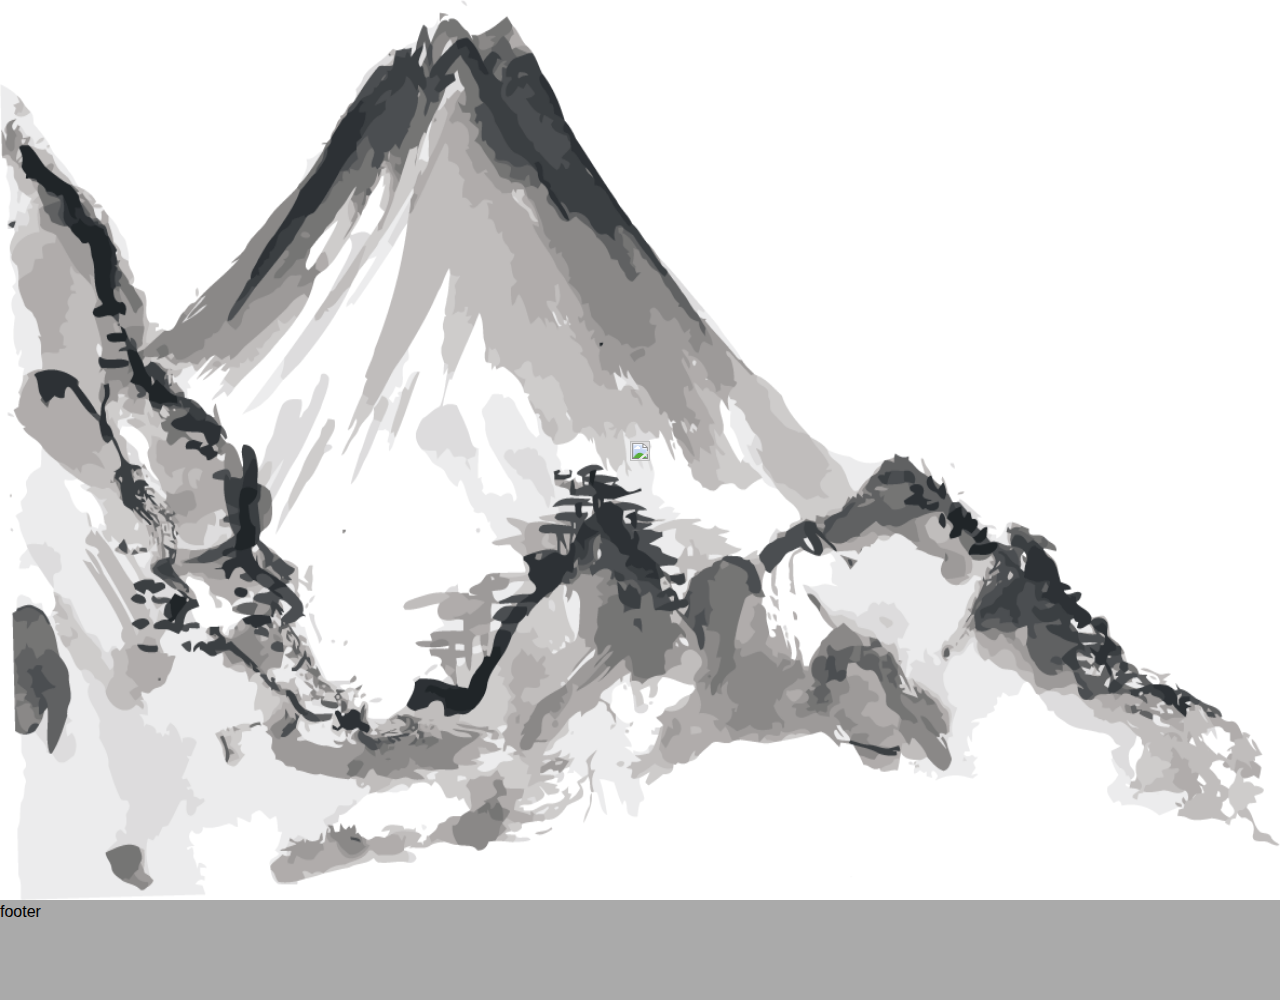
==== index.html @ 41471160 "add all" ====
<!DOCTYPE html>
<html>
  <head>
    <meta charset="utf-8">
    <meta name="viewport" content="width=device-width">
    <meta name="keywords" lang="zh-Hant-TW" content="Parallax design, 視差滾動設計" />
    <meta property="og:description" content="Parallax練習 1"/>
    <meta property="og:title" content="視差滾動設計(Parallax design)練習"/>
    <meta property="og:type" content="website"/>
    <meta property="og:url" content="http://neversay.github.io/parallax/homework1.html"/>
    <title>Parallax Design practice</title>
    <link rel="stylesheet" href="styles/parallax.css"/>
    <link rel="stylesheet" href="styles/simple1.css"/>
    <style>

      /* demo styles */
      body, html {
        overflow: hidden;
      }
      body {
        font: 100% / 1.5 Arial;
      }
      * {
        margin:0;
        padding:0;
      }
      .parallax__layer--deep img{
        vertical-align:top;
      }
      .parallax {
        font-size: 200%;
      }


      .title {
        position: absolute;
        left: 50%;
        top: 50%;
        -webkit-transform: translate(-50%, -50%);
        transform: translate(-50%, -50%);
      }
      .full-screen, .full-screen  img{
        width: 100%;
        height: 100%;
      }

      .fore {
        width:50%;
        height:25vh;
        margin-top:100vh;
        position:relative;
        opacity: 0.9;
      }
      .fore.right {
        opacity: 0.1;
        left:50%;
      }
      .fore.center {
        left:25%;
      }

      .card {
        width: 100%;
        height: 50vh;
        

        margin-top:100vh;
        position: relative;
      }


      .shot {
        width: 100%;
        height: 50vh;
        
        margin-top:150vh;
        position: relative;
        opacity: 0.8;
      }
      .bg1{
        background-image: url("/images/vill.png" )
      }

    </style>
  </head>
  <body>
    <div class="parallax">
      <div class="parallax__group">
        <div class="parallax__layer parallax__layer--fore">
          <div class="full-screen" ><div class="title"><img src="mou2.png" alt=""></div></div>
          <div class="fore">
            <div class="title" >FIRST FORE</div>
           
          </div>
          <div class="fore right">
            <div class="title">FORE11</div>
          </div>
          
          
        </div>

        <div class="parallax__layer parallax__layer--base">
          <div class="shot" style="margin-top:150vh;">
            <div class="title "><img src="images/fight.png" alt=""></div>

          </div>
          <div class="shot">
            <div class="title"> <img src="images/bg1.png" alt=""></div>
          </div>
        
          
        </div>

        <div class="parallax__layer parallax__layer--back">
          <div class="card" style="margin-top:100vh;">
            <div class="title" ><img src="images/mou2.png" alt=""></div>
          </div>
          
          <div class="card" style="background: rgba(0,0,0,0.5);">
            <div class="title">BACK11</div>
          </div>
          
        </div>

        <div class="parallax__layer parallax__layer--deep">
          <div class="full-screen"><img src=" images/moun.png"/></div>
          <div class="full-screen"><img src=" images/vill.png"></div>
          <div class="full-screen"><img src=" https://picsum.photos/1400/400?random2"></div>
          
        </div>
      </div>
    </div>
    <footer style="height: 100px; background-color: #aaa">
      <p>footer</p>
    </footer>
  </body>
</html>
---- styles/parallax.css ----
/* Parallax base styles */
      .parallax {
        height: 500px; /* fallback for older browsers */
        height: 100vh;
        overflow-x: hidden;
        overflow-y: scroll;
        -webkit-perspective: 300px;
        perspective: 300px;
      }
      .parallax__group {
        position: relative;
        height: 500px; /* fallback for older browsers */
        height: 100vh;
        -webkit-transform-style: preserve-3d;
        transform-style: preserve-3d;
      }
      .parallax__layer {
        position: absolute;
        top: 0;
        left: 0;
        right: 0;
        bottom: 0;
      }
      .parallax__layer--fore {
        -webkit-transform: translateZ(90px) scale(.7);
        transform: translateZ(90px) scale(.7);
      }
      .parallax__layer--base {
        -webkit-transform: translateZ(0);
        transform: translateZ(0);
      }
      .parallax__layer--back {
        -webkit-transform: translateZ(-300px) scale(2);
        transform: translateZ(-300px) scale(2);
      }
      .parallax__layer--deep {
        -webkit-transform: translateZ(-600px) scale(3);
        transform: translateZ(-600px) scale(3);
      }
      .parallax__group {
        -webkit-transition: -webkit-transform 0.5s;
        transition: transform 0.5s;
      }
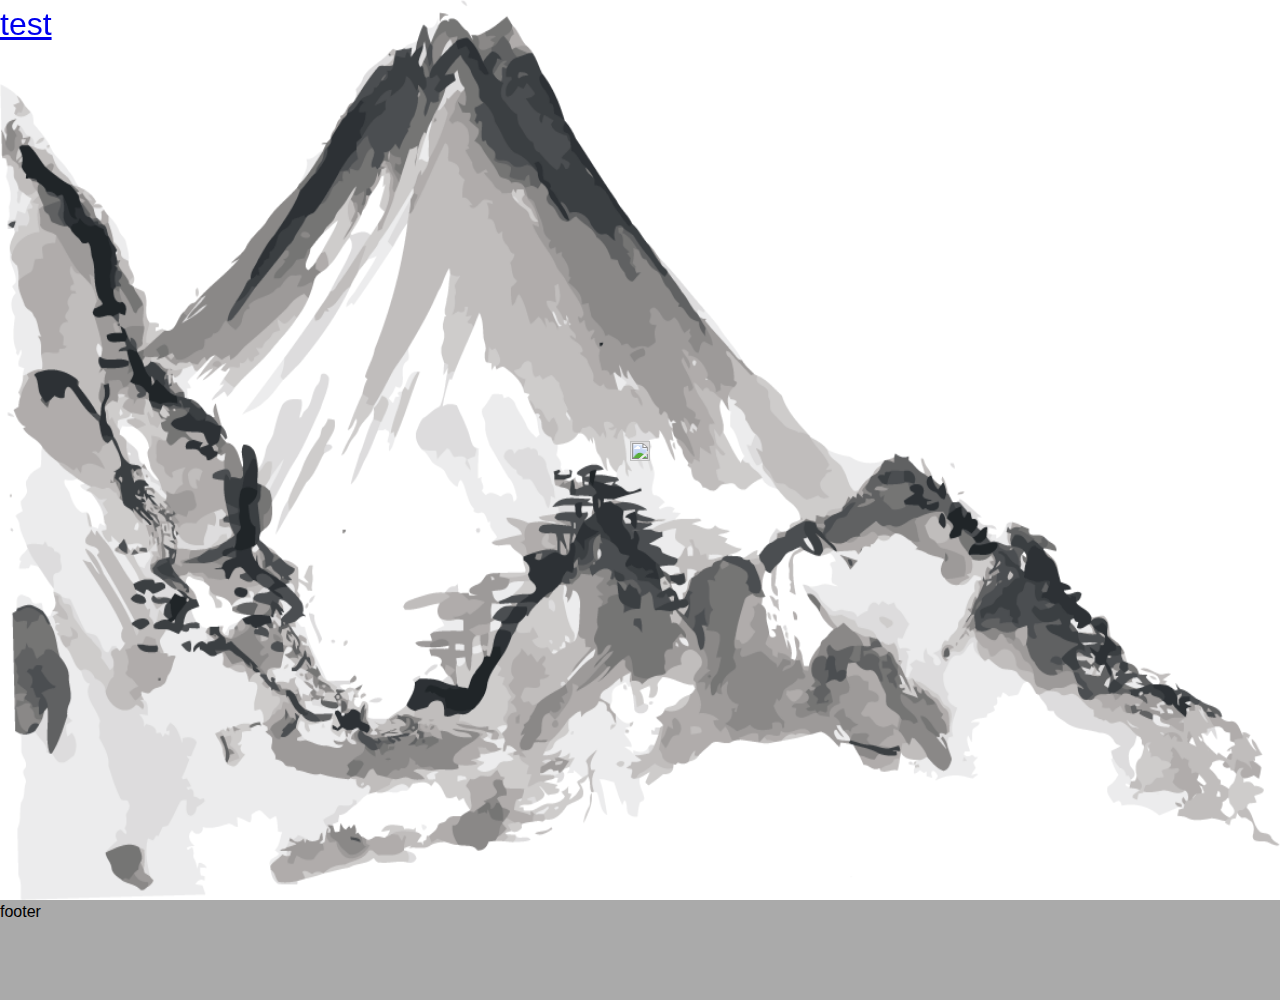
==== commit e7b861ae: "add a page to test the mobile display" ====
--- a/index.html
+++ b/index.html
@@ -87,7 +87,10 @@
     <div class="parallax">
       <div class="parallax__group">
         <div class="parallax__layer parallax__layer--fore">
-          <div class="full-screen" ><div class="title"><img src="mou2.png" alt=""></div></div>
+          <div class="full-screen" >
+            <a href="2/homework2.html" title="">test</a>
+            <div class="title"><img src="mou2.png" alt=""></div>
+          </div>
           <div class="fore">
             <div class="title" >FIRST FORE</div>
            
@@ -133,5 +136,7 @@
     <footer style="height: 100px; background-color: #aaa">
       <p>footer</p>
     </footer>
+
+    
   </body>
 </html>
